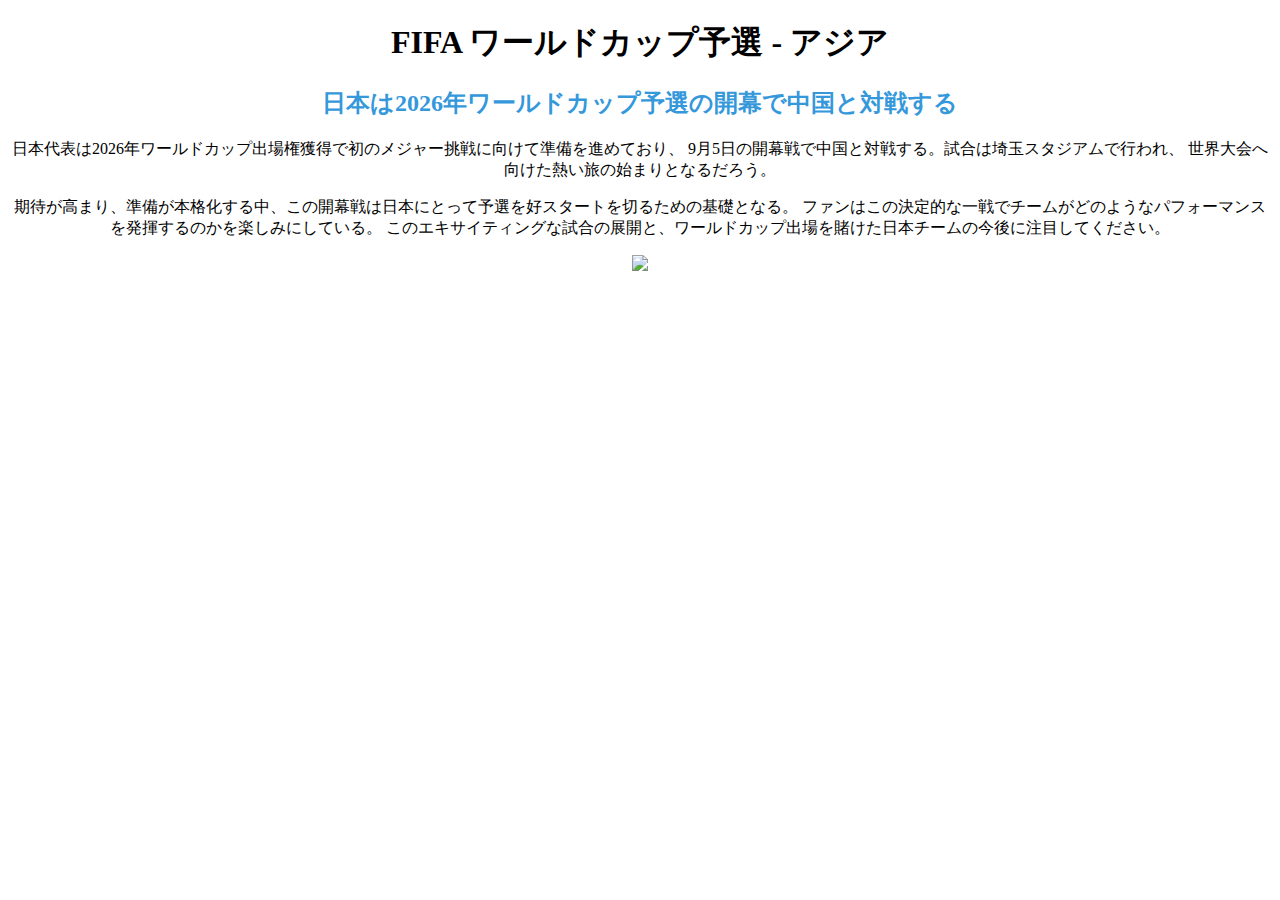
==== index.html @ 8e9031cf "Update and rename indexjp01.html to index.html" ====
<!DOCTYPE html>
<html lang="en">
<head>
    <meta charset="UTF-8">
    <meta name="viewport" content="width=device-width, initial-scale=1.0">
    <title>Japão FIFA WORLD CUP 2026"</title>

    <style>
        h1{ color: #000000;
        text-align: center;
        }
    </style>
    <style>
        h2{color: #3498db;
        text-align: center;
        }

    </style>
    <style>
        p{
            color: #000000;
            text-align: center;
        }
    </style>
    <style>
        img{
            text-align: center;
    }
    </style>
</head>
<body>
    <h1></h1>
    <h1>FIFA ワールドカップ予選 - アジア</h1><!--Eliminatórias da Copa do Mundo FIFA - Ásia-->
    <h2>日本は2026年ワールドカップ予選の開幕で中国と対戦する</h2>
    <p>日本代表は2026年ワールドカップ出場権獲得で初のメジャー挑戦に向けて準備を進めており、
        9月5日の開幕戦で中国と対戦する。試合は埼玉スタジアムで行われ、
        世界大会へ向けた熱い旅の始まりとなるだろう。</p> 
        
        <p>期待が高まり、準備が本格化する中、この開幕戦は日本にとって予選を好スタートを切るための基礎となる。
            ファンはこの決定的な一戦でチームがどのようなパフォーマンスを発揮するのかを楽しみにしている。
     
            このエキサイティングな試合の展開と、ワールドカップ出場を賭けた日本チームの今後に注目してください。
 </p>
 <p><img width="1000" src="https://a.espncdn.com/photo/2022/0127/r966482_1296x729_16-9.jpg"></p>



</body>
</html>
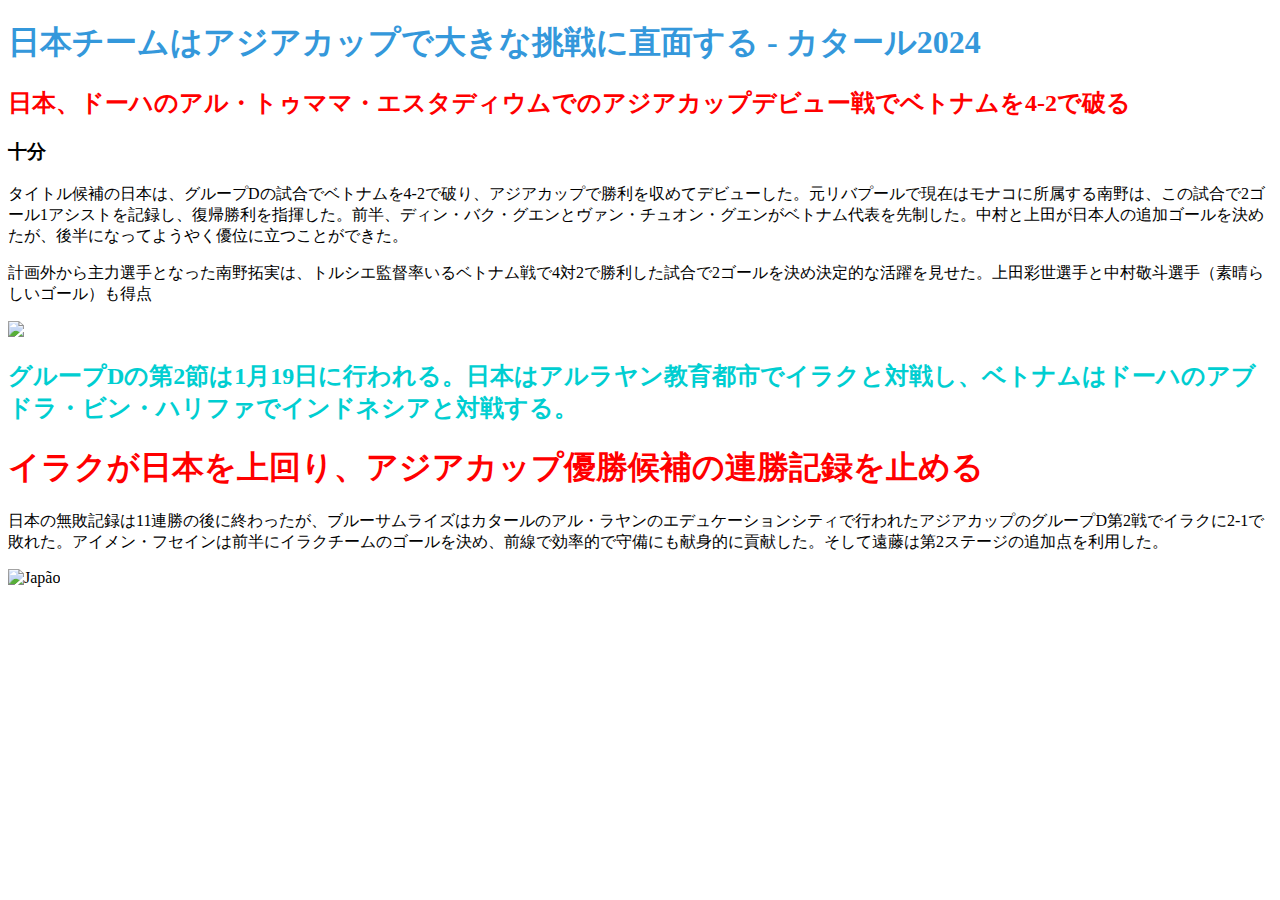
==== commit 9f525f19: "Update and rename indexjp02.html to index.html" ====
--- a/index.html
+++ b/index.html
@@ -3,47 +3,42 @@
 <head>
     <meta charset="UTF-8">
     <meta name="viewport" content="width=device-width, initial-scale=1.0">
-    <title>Japão FIFA WORLD CUP 2026"</title>
-
-    <style>
-        h1{ color: #000000;
-        text-align: center;
-        }
-    </style>
-    <style>
-        h2{color: #3498db;
-        text-align: center;
-        }
-
-    </style>
-    <style>
-        p{
-            color: #000000;
-            text-align: center;
-        }
-    </style>
-    <style>
-        img{
-            text-align: center;
-    }
-    </style>
+    <title>Document</title>
+    <link rel="stylesheet" href="style02jp.css">
 </head>
-<body>
-    <h1></h1>
-    <h1>FIFA ワールドカップ予選 - アジア</h1><!--Eliminatórias da Copa do Mundo FIFA - Ásia-->
-    <h2>日本は2026年ワールドカップ予選の開幕で中国と対戦する</h2>
-    <p>日本代表は2026年ワールドカップ出場権獲得で初のメジャー挑戦に向けて準備を進めており、
-        9月5日の開幕戦で中国と対戦する。試合は埼玉スタジアムで行われ、
-        世界大会へ向けた熱い旅の始まりとなるだろう。</p> 
-        
-        <p>期待が高まり、準備が本格化する中、この開幕戦は日本にとって予選を好スタートを切るための基礎となる。
-            ファンはこの決定的な一戦でチームがどのようなパフォーマンスを発揮するのかを楽しみにしている。
-     
-            このエキサイティングな試合の展開と、ワールドカップ出場を賭けた日本チームの今後に注目してください。
- </p>
- <p><img width="1000" src="https://a.espncdn.com/photo/2022/0127/r966482_1296x729_16-9.jpg"></p>
+<body class="principal">
+  
+    
+    
 
 
 
+
+    <h1 class="h1_1">日本チームはアジアカップで大きな挑戦に直面する - カタール2024</h1>
+    <h2 class="red-h2">日本、ドーハのアル・トゥママ・エスタディウムでのアジアカップデビュー戦でベトナムを4-2で破る</h2>
+
+    <h3 class="h3_1">十分</h3>
+    <p class="p_1">タイトル候補の日本は、グループDの試合でベトナムを4-2で破り、アジアカップで勝利を収めてデビューした。元リバプールで現在はモナコに所属する南野は、この試合で2ゴール1アシストを記録し、復帰勝利を指揮した。前半、ディン・バク・グエンとヴァン・チュオン・グエンがベトナム代表を先制した。中村と上田が日本人の追加ゴールを決めたが、後半になってようやく優位に立つことができた。</p>
+
+
+
+    <p class="p_2">計画外から主力選手となった南野拓実は、トルシエ監督率いるベトナム戦で4対2で勝利した試合で2ゴールを決め決定的な活躍を見せた。上田彩世選手と中村敬斗選手（素晴らしいゴール）も得点</p>
+    <p class="p_3"><img width="900"src="https://s2-ge.glbimg.com/AUxwZv_vpRlfGYJVAFRO6fReB84=/0x0:3788x2432/924x0/smart/filters:strip_icc()/i.s3.glbimg.com/v1/AUTH_bc8228b6673f488aa253bbcb03c80ec5/internal_photos/bs/2024/y/v/PHrCjFTXumW0UBfVnGCg/moriyasu-japan-74-vietna-copa-da-asia-itakura-minamino-sugawara-2023-kyodo.jpg"></p>
+
+   
+
+
+    <h2 class="h2_2">グループDの第2節は1月19日に行われる。日本はアルラヤン教育都市でイラクと対戦し、ベトナムはドーハのアブドラ・ビン・ハリファでインドネシアと対戦する。</h2>
+
+
+    <h1 class="h1_two">イラクが日本を上回り、アジアカップ優勝候補の連勝記録を止める</h1>
+
+    <p class="p_4">日本の無敗記録は11連勝の後に終わったが、ブルーサムライズはカタールのアル・ラヤンのエデュケーションシティで行われたアジアカップのグループD第2戦でイラクに2-1で敗れた。アイメン・フセインは前半にイラクチームのゴールを決め、前線で効率的で守備にも献身的に貢献した。そして遠藤は第2ステージの追加点を利用した。
+
+    </p>
+    <p>
+        <img src="https://encrypted-tbn0.gstatic.com/images?q=tbn:ANd9GcR5aM0yc7Q6_h7Kzgo8_Uz726mNKqUrLiwZgQ&s" alt="Japão">
+    </p>
+    
 </body>
 </html>
--- a/style02jp.css
+++ b/style02jp.css
@@ -0,0 +1,26 @@
+
+.h1_1{
+    color: #3498db;
+}
+.h1_two{
+    color: red
+}
+
+.red-h2{
+    color: red;
+}
+.h2_2{
+    color: darkturquoise;
+}
+.h3_1{
+    color: black;
+}
+.p_1{
+    color: black;
+}
+.p_2{
+    color: black;
+}
+.p_3{
+    color: black;
+}
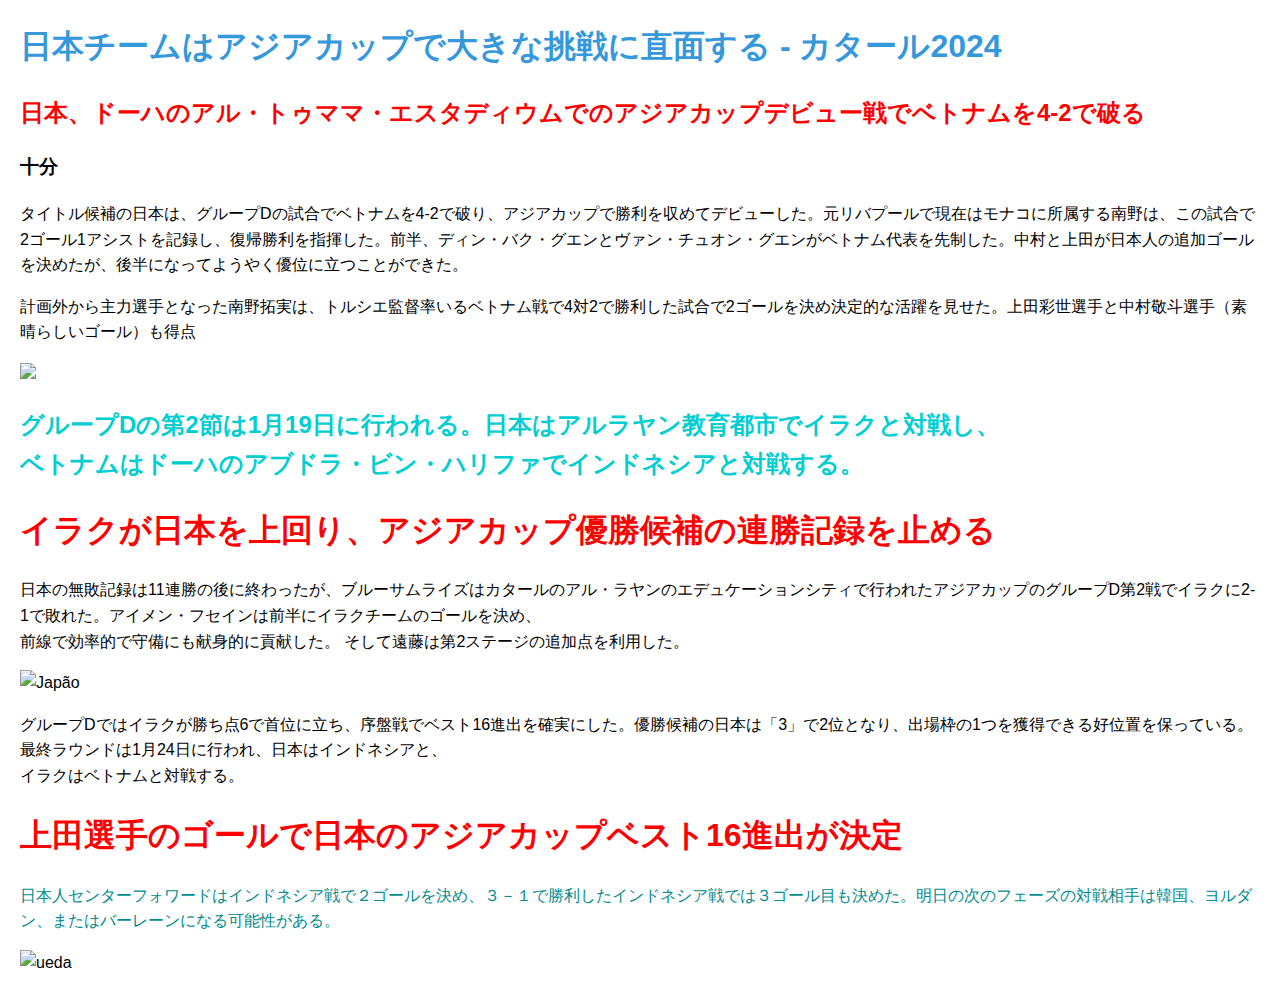
==== commit 5639da17: "Add files via upload" ====
--- a/index.html
+++ b/index.html
@@ -23,22 +23,35 @@
 
 
     <p class="p_2">計画外から主力選手となった南野拓実は、トルシエ監督率いるベトナム戦で4対2で勝利した試合で2ゴールを決め決定的な活躍を見せた。上田彩世選手と中村敬斗選手（素晴らしいゴール）も得点</p>
-    <p class="p_3"><img width="900"src="https://s2-ge.glbimg.com/AUxwZv_vpRlfGYJVAFRO6fReB84=/0x0:3788x2432/924x0/smart/filters:strip_icc()/i.s3.glbimg.com/v1/AUTH_bc8228b6673f488aa253bbcb03c80ec5/internal_photos/bs/2024/y/v/PHrCjFTXumW0UBfVnGCg/moriyasu-japan-74-vietna-copa-da-asia-itakura-minamino-sugawara-2023-kyodo.jpg"></p>
+    <p class="p_3img"><img width="900"src="https://s2-ge.glbimg.com/AUxwZv_vpRlfGYJVAFRO6fReB84=/0x0:3788x2432/924x0/smart/filters:strip_icc()/i.s3.glbimg.com/v1/AUTH_bc8228b6673f488aa253bbcb03c80ec5/internal_photos/bs/2024/y/v/PHrCjFTXumW0UBfVnGCg/moriyasu-japan-74-vietna-copa-da-asia-itakura-minamino-sugawara-2023-kyodo.jpg"></p>
 
    
 
 
-    <h2 class="h2_2">グループDの第2節は1月19日に行われる。日本はアルラヤン教育都市でイラクと対戦し、ベトナムはドーハのアブドラ・ビン・ハリファでインドネシアと対戦する。</h2>
+    <h2 class="h2_2">グループDの第2節は1月19日に行われる。日本はアルラヤン教育都市でイラクと対戦し、<br>ベトナムはドーハのアブドラ・ビン・ハリファでインドネシアと対戦する。</h2>
 
 
     <h1 class="h1_two">イラクが日本を上回り、アジアカップ優勝候補の連勝記録を止める</h1>
 
-    <p class="p_4">日本の無敗記録は11連勝の後に終わったが、ブルーサムライズはカタールのアル・ラヤンのエデュケーションシティで行われたアジアカップのグループD第2戦でイラクに2-1で敗れた。アイメン・フセインは前半にイラクチームのゴールを決め、前線で効率的で守備にも献身的に貢献した。そして遠藤は第2ステージの追加点を利用した。
+    <p class="p_4">日本の無敗記録は11連勝の後に終わったが、ブルーサムライズはカタールのアル・ラヤンのエデュケーションシティで行われたアジアカップのグループD第2戦でイラクに2-1で敗れた。アイメン・フセインは前半にイラクチームのゴールを決め、<br>前線で効率的で守備にも献身的に貢献した。
+        そして遠藤は第2ステージの追加点を利用した。
 
     </p>
-    <p>
-        <img src="https://encrypted-tbn0.gstatic.com/images?q=tbn:ANd9GcR5aM0yc7Q6_h7Kzgo8_Uz726mNKqUrLiwZgQ&s" alt="Japão">
+    <p class="p_5img">
+        <img width="700" src="https://s2-ge.glbimg.com/wG9ueRtxJuzi2kykPNOmCYAs3Bg=/0x0:1920x1080/924x0/smart/filters:strip_icc()/i.s3.glbimg.com/v1/AUTH_bc8228b6673f488aa253bbcb03c80ec5/internal_photos/bs/2024/h/M/suJXsiRhi4HExx9J0m5Q/moriyasu-japan-75-iraque-copa-da-asia-doan-2023-reuters-aflo.jpg" alt="Japão">
     </p>
+
+    <p class="p_6">グループDではイラクが勝ち点6で首位に立ち、序盤戦でベスト16進出を確実にした。優勝候補の日本は「3」で2位となり、出場枠の1つを獲得できる好位置を保っている。最終ラウンドは1月24日に行われ、日本はインドネシアと、<br> イラクはベトナムと対戦する。</p>
     
-</body>
-</html>
+    <h1 class="h1_3">上田選手のゴールで日本のアジアカップベスト16進出が決定</h1>
+
+    <p class="p_7">日本人センターフォワードはインドネシア戦で２ゴールを決め、３－１で勝利したインドネシア戦では３ゴール目も決めた。明日の次のフェーズの対戦相手は韓国、ヨルダン、またはバーレーンになる可能性がある。</p>
+
+    <P>
+        <img width="700" src="https://media-manager.noticiasaominuto.com/960/naom_64c144c713606.jpg" alt="ueda">
+    </P>
+
+
+
+</body> 
+</html>--- a/style02jp.css
+++ b/style02jp.css
@@ -1,9 +1,17 @@
+.principal{
+    font-family: Arial, Helvetica, sans-serif;
+    line-height: 1.6;
+    margin: 20px
+}
 
 .h1_1{
     color: #3498db;
 }
 .h1_two{
     color: red
+}
+.h1_3{
+    color: red;
 }
 
 .red-h2{
@@ -21,6 +29,19 @@
 .p_2{
     color: black;
 }
-.p_3{
+.p_3img{
+    display: block;
+    margin: 0 auto; 
+    max-width: 100%;
+}
+.p_5img{
+    width: 300px;
+}
+.p_6{
     color: black;
+
 }
+.p_7{
+    color: darkcyan;
+}
+
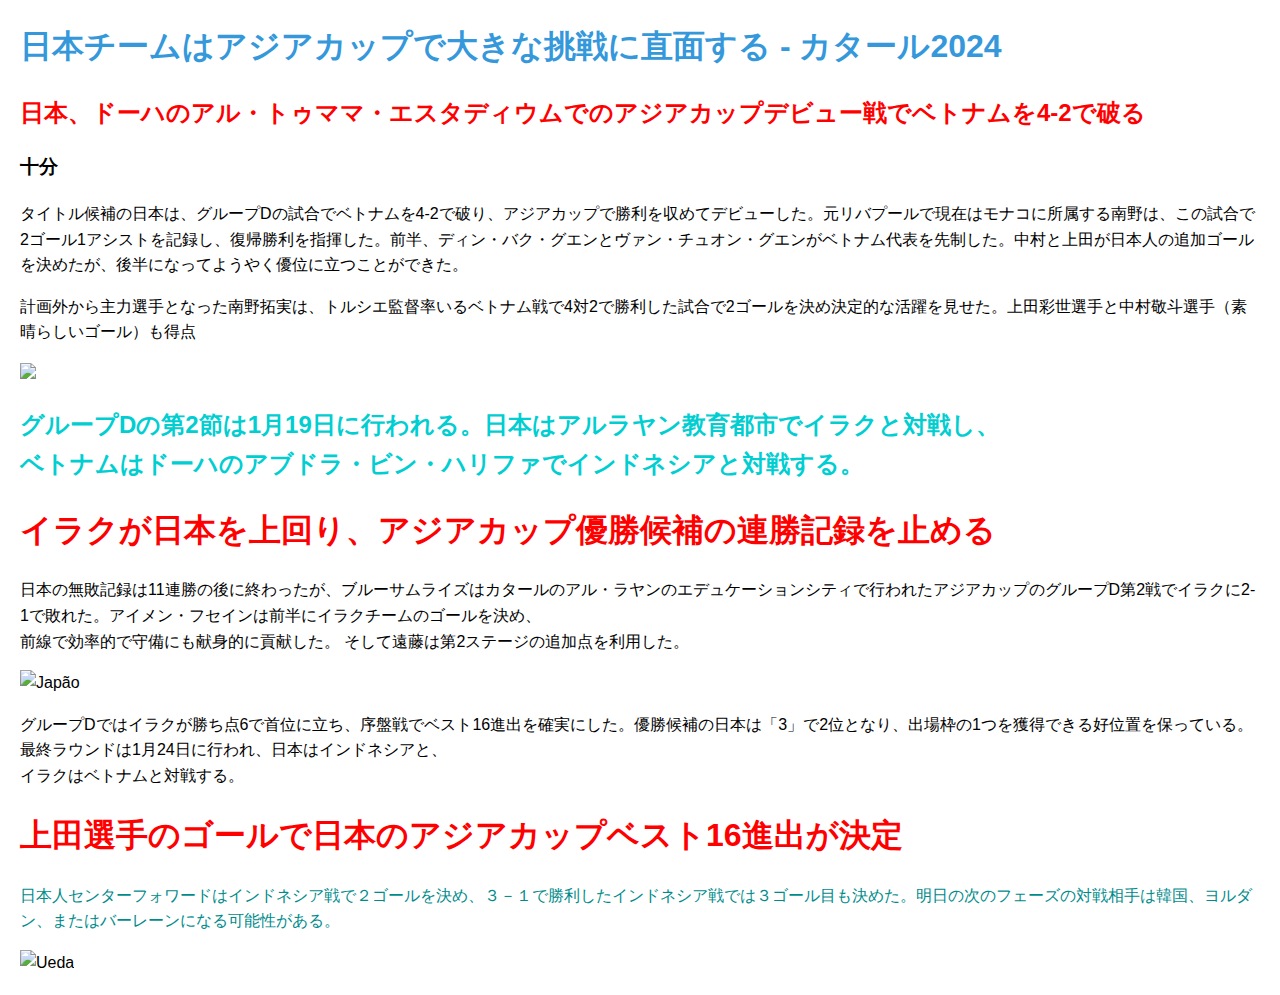
==== commit a7f3f4e9: "Update index.html update fotos 2" ====
--- a/index.html
+++ b/index.html
@@ -4,7 +4,7 @@
     <meta charset="UTF-8">
     <meta name="viewport" content="width=device-width, initial-scale=1.0">
     <title>Document</title>
-    <link rel="stylesheet" href="style02jp.css">
+    <link rel="stylesheet" href="style.css">
 </head>
 <body class="principal">
   
@@ -23,7 +23,7 @@
 
 
     <p class="p_2">計画外から主力選手となった南野拓実は、トルシエ監督率いるベトナム戦で4対2で勝利した試合で2ゴールを決め決定的な活躍を見せた。上田彩世選手と中村敬斗選手（素晴らしいゴール）も得点</p>
-    <p class="p_3img"><img width="900"src="https://s2-ge.glbimg.com/AUxwZv_vpRlfGYJVAFRO6fReB84=/0x0:3788x2432/924x0/smart/filters:strip_icc()/i.s3.glbimg.com/v1/AUTH_bc8228b6673f488aa253bbcb03c80ec5/internal_photos/bs/2024/y/v/PHrCjFTXumW0UBfVnGCg/moriyasu-japan-74-vietna-copa-da-asia-itakura-minamino-sugawara-2023-kyodo.jpg"></p>
+    <p class="p_3img"><img width="100%" src="https://s2-ge.glbimg.com/AUxwZv_vpRlfGYJVAFRO6fReB84=/0x0:3788x2432/924x0/smart/filters:strip_icc()/i.s3.glbimg.com/v1/AUTH_bc8228b6673f488aa253bbcb03c80ec5/internal_photos/bs/2024/y/v/PHrCjFTXumW0UBfVnGCg/moriyasu-japan-74-vietna-copa-da-asia-itakura-minamino-sugawara-2023-kyodo.jpg"></p>
 
    
 
@@ -37,8 +37,8 @@
         そして遠藤は第2ステージの追加点を利用した。
 
     </p>
-    <p class="p_5img">
-        <img width="700" src="https://s2-ge.glbimg.com/wG9ueRtxJuzi2kykPNOmCYAs3Bg=/0x0:1920x1080/924x0/smart/filters:strip_icc()/i.s3.glbimg.com/v1/AUTH_bc8228b6673f488aa253bbcb03c80ec5/internal_photos/bs/2024/h/M/suJXsiRhi4HExx9J0m5Q/moriyasu-japan-75-iraque-copa-da-asia-doan-2023-reuters-aflo.jpg" alt="Japão">
+     <p class="p_5img">
+        <img width="100%" src="https://s2-ge.glbimg.com/wG9ueRtxJuzi2kykPNOmCYAs3Bg=/0x0:1920x1080/924x0/smart/filters:strip_icc()/i.s3.glbimg.com/v1/AUTH_bc8228b6673f488aa253bbcb03c80ec5/internal_photos/bs/2024/h/M/suJXsiRhi4HExx9J0m5Q/moriyasu-japan-75-iraque-copa-da-asia-doan-2023-reuters-aflo.jpg" alt="Japão">
     </p>
 
     <p class="p_6">グループDではイラクが勝ち点6で首位に立ち、序盤戦でベスト16進出を確実にした。優勝候補の日本は「3」で2位となり、出場枠の1つを獲得できる好位置を保っている。最終ラウンドは1月24日に行われ、日本はインドネシアと、<br> イラクはベトナムと対戦する。</p>
@@ -47,11 +47,9 @@
 
     <p class="p_7">日本人センターフォワードはインドネシア戦で２ゴールを決め、３－１で勝利したインドネシア戦では３ゴール目も決めた。明日の次のフェーズの対戦相手は韓国、ヨルダン、またはバーレーンになる可能性がある。</p>
 
-    <P>
-        <img width="700" src="https://media-manager.noticiasaominuto.com/960/naom_64c144c713606.jpg" alt="ueda">
-    </P>
+   <p><img width="100%" src="https://media-manager.noticiasaominuto.com/960/naom_64c144c713606.jpg" alt="Ueda"></p>
 
 
 
 </body> 
-</html>+</html>
--- a/style.css
+++ b/style.css
@@ -0,0 +1,48 @@
+.principal{
+    font-family: Arial, Helvetica, sans-serif;
+    line-height: 1.6;
+    margin: 20px
+}
+
+.h1_1{
+    color: #3498db;
+}
+.h1_two{
+    color: red
+}
+.h1_3{
+    color: red;
+}
+
+.red-h2{
+    color: red;
+}
+.h2_2{
+    color: darkturquoise;
+}
+.h3_1{
+    color: black;
+}
+.p_1{
+    color: black;
+}
+.p_2{
+    color: black;
+}
+.p_3img{
+    display: block;
+    margin: 0 auto; 
+    max-width: 100%;
+}
+.p_5img{
+    width: 300px;
+}
+.p_6{
+    color: black;
+
+}
+.p_7{
+    color: darkcyan;
+}
+
+
